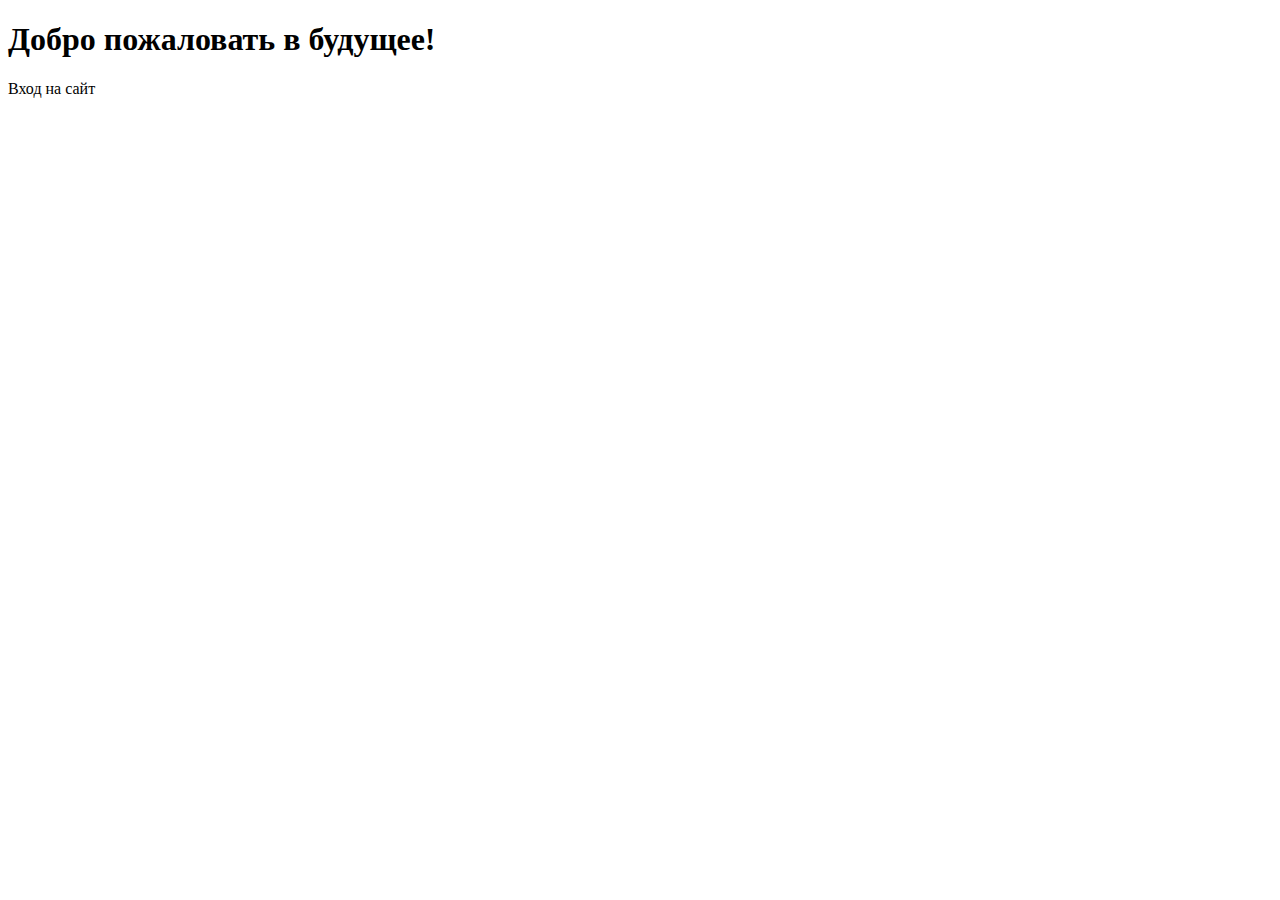
==== index_entry.html @ 58cfd038 "Create index_entry.html" ====
<!DOCTYPE html>
<html>
<head>
	<meta charset="utf-8" />
	<meta name="viewport" content="initial-scale=1.0, width=device-width" />
	<title>TESLA|Вход на сайт</title>
	<link rel="stylesheet" href="style_entry.css">
	<link rel="preconnect" href="https://fonts.gstatic.com">
	<link href="https://fonts.googleapis.com/css2?family=Montserrat:wght@400;500;600;700&display=swap" rel="stylesheet">
</head>
<body>
	<main>
		<section class="main__section">
			<div class="main__blockcontent">
				<h1 class="main__title">Добро пожаловать в будущее!</h1>
				<p class="main__text">Вход на сайт</p>
				<div class="main__blockentry">
				</div>
			</div>
		</section>
	</main>
</body>
</html>
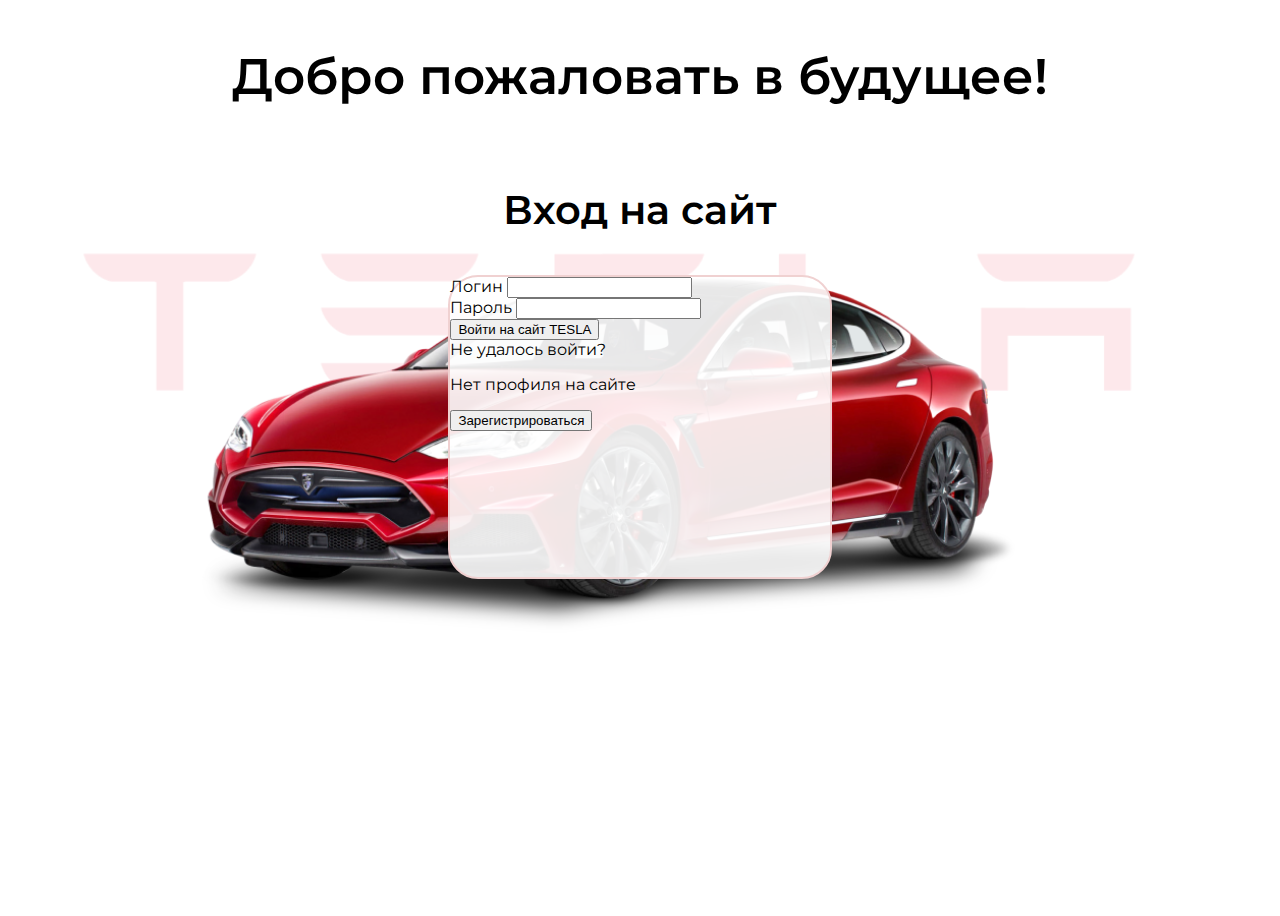
==== commit 077c5576: "Update index_entry.html" ====
--- a/index_entry.html
+++ b/index_entry.html
@@ -15,6 +15,20 @@
 				<h1 class="main__title">Добро пожаловать в будущее!</h1>
 				<p class="main__text">Вход на сайт</p>
 				<div class="main__blockentry">
+					<form class="main__blockinput">
+						<div class="main__blocklogin">
+							<span class="main__inputtext main__inputtextlog">Логин</span>
+							<input class="main__inputfield" type="text" name="login" title="телефон или эл.почта">
+						</div>
+						<div class="main__blockpassword">
+							<span class="main__inputtext">Пароль</span>
+							<input class="main__inputfield" type="password" name="password" title="пароль">
+						</div>
+						<input class="main__submitbutton" type="submit" name="submit" value="Войти на сайт TESLA">
+					</form>
+					<a class="main__texthelp" title="забыли логин или пароль?">Не удалось войти?</a>
+					<p class="main__text_middle">Нет профиля на сайте</p>
+					<button class="main__regbutton">Зарегистрироваться</button>
 				</div>
 			</div>
 		</section>
--- a/style_entry.css
+++ b/style_entry.css
@@ -0,0 +1,114 @@
+body {
+	font-family: 'Montserrat', sans-serif;
+	font-style: normal;
+}
+
+.main__title {
+	font-weight: 600;
+	font-size: 50px;
+	line-height: 70px;
+}
+
+.main__text {
+	font-weight: 600;
+	font-size: 40px;
+	line-height: 50px;
+}
+
+.main__title, .main__text {
+	text-align: center;
+}
+
+.main__textopport {
+	font-weight: 600;
+	font-size: 35px;
+	line-height: 17px;
+}
+
+.main__textopport_middle {
+	font-weight: 600;
+	font-size: 20px;
+	line-height: 10px;
+}
+
+@media (max-width: 991px) {
+	.main__title {
+		font-size: 45px;
+		line-height: 55px;
+	}
+
+	.main__text {
+		font-size: 35px;
+		line-height: 35px;
+	}
+}
+
+@media (max-width: 768px) {
+	.main__title {
+		font-size: 35px;
+		line-height: 35px;
+	}
+
+	.main__text {
+		font-size: 25px;
+		line-height: 12px;
+	}
+}
+
+@media (max-width: 600px) {
+	.main__title {
+		font-size: 30px;
+		line-height: 40px;
+	}
+
+	.main__text {
+		font-size: 20px;
+		line-height: 12px;
+	}
+}
+
+@media (max-width: 510px) {
+	.main__title {
+		font-size: 25px;
+		line-height: 35px;
+	}
+
+	.main__text {
+		font-size: 20px;
+		line-height: 12px;
+	}
+}
+
+
+@media (max-width: 430px) {
+	.main__title {
+		font-size: 18px;
+		line-height: 25px;
+	}
+
+	.main__text {
+		font-size: 18px;
+		line-height: 12px;
+	}
+}
+
+.main__blockcontent {
+	height: 100vh;
+	display: flex;
+	flex-direction: column;
+	align-items: center;
+	background-image: url(img/Tesla-logo-car.png);
+	background-size: 100%;
+	background-repeat: no-repeat;
+	background-position: 0 110px;
+}
+
+.main__blockentry {
+	width: 30%;
+	height: 300px;
+	background-color: rgba(255,255,255,0.9);
+	border-radius: 30px;
+	border: 2px solid hsl(0, 50%, 88%);
+}
+
+
